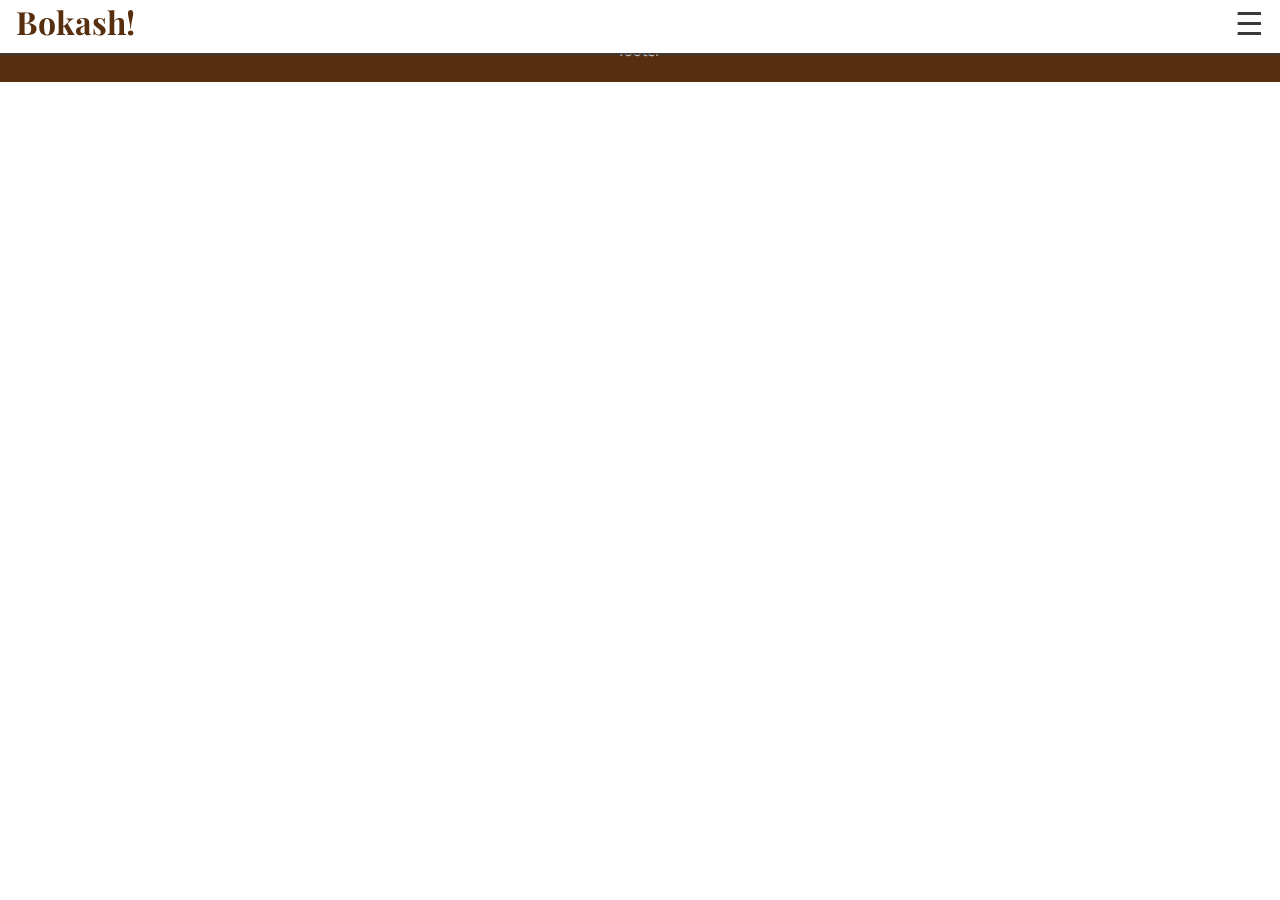
==== contact.html @ dad3d21f "Add more of the basic framework, styles, pages. Lots of pixel pushing and placeholders" ====
<!DOCTYPE html>
<html lang="en">
<head>
    <meta charset="UTF-8">
    <meta name="viewport" content="width=device-width, initial-scale=1.0">
    <title>Bokashi</title>
    <link rel="stylesheet" href="assets/css/style.css">
</head>
<body>
    <!-- Header section -->
    <header>
        <a href="index.html">
            <h1 id="logo">Bokash!</h1>
        </a>
        <input type="checkbox" id="nav-toggle" name="nav-toggle">
        <label for="nav-toggle" class="nav-toggle-label">&#9776;</label>
        <nav>
            <ul id="menu">
                <li><a href="index.html">Home</a></li>
                <li><a href="guide.html">Guide</a></li>
                <li><a href="contact.html" class="active">Contact</a></li>
            </ul>
        </nav>
    </header>
    <!-- Main content -->
    <main>
    </main>
    <footer>
        <section id="social-networks">
            footer
        </section>
    </footer>

</body>
</html>
---- assets/css/style.css ----
@import url('https://fonts.googleapis.com/css2?family=Playfair+Display:ital,wght@0,400..900;1,400..900&family=Source+Sans+3:ital,wght@0,200..900;1,200..900&display=swap');

/* Remove all default padding and margin */
* {
    padding:0;
    margin: 0;
    box-sizing: border-box;
}

/* General stying */
body {
    min-height: 100vh;
    display: flex;
    flex-direction: column;

    /* Generic project styles*/
    color: #3a3a3a;
    font-family: "Source Sans 3", sans-serif;
    font-style: normal;
    /* font-family: 'lato', sans-serif; */
}
h1, h2, h3 {
    font-family: "Playfair Display", serif;
    /* font-optical-sizing: auto;
    font-weight: <weight>; */
    font-style: normal;
    color: #582f0e;
    padding-bottom: 10px;
}

/* header */
header {
    background-color: #ffffff;
    padding: 0 1rem;
    position: fixed;
    z-index: 99;
    width: 100%;
    box-shadow: 0 2px 2px #3a3a3a;
    display: flex;
    justify-content: space-between;
    align-items: baseline;
}
header a {
    text-decoration: none;
    color: #3a3a3a;
}
#logo h1 {
    padding-top: 10px;
}
/* navigation bar */
/* Navbar with dropdown toggle */
#menu {
    padding: 0;
    letter-spacing: 4px;
    list-style-type: none;
}
#menu > li {
    margin-bottom: 0.5em;
    
}
.active {
    /* border-bottom: 1px solid #3a3a3a; */
    text-decoration: underline;
    text-decoration-style: dashed;
}
nav {
    position: absolute;
    background-color: #ffffff;
    width: 100%;
    left: 0;
    padding: 0 1rem;
    box-shadow: 0 2px 2px #3a3a3a;
    display: none;
    top: 100%;
}
/* Nav toggle */
#nav-toggle:checked~nav {
    display: block;
}
#nav-toggle {
    display: none;
}

.nav-toggle-label {
    font-size: 2rem;
}
/* main */
main {
    background-color: #fffbf6;
}
/* hero */

#hero {
    height: 90vh;
    width: 100%;
    background: url(../img/rhubarb-cabage.webp) no-repeat left bottom / cover;
    position: relative;
    display: flex;
    flex-direction: column;
    justify-content: center;
    align-items: center;
    }
.hero-text {
    position: absolute;
    /* top: 50%;
    left: 50%;
    transform: translate(-50%, -50%); */
    border-radius: 10px;
    background-color: rgba(255, 251, 246, 1);
     /* rgba(255, 255, 255, 0.85); */
    padding: 20px;
    margin: 0 20px;
}
.hero-text a {
    text-decoration: none;
    color: #000;
}
.hero-text h1 {
    font-size: 3rem;
    padding-bottom: 0px;
    /* color: #ffffff;
    background-color: rgba(0, 0, 0, 0.46); */
}
.hero-text p {
    padding: 30px 0 20px 0;
    font-size: 1rem;
}

#intro-bokashi {
   
   /*  height: 800px;  temp height */
    margin: 0 20px auto;
    padding: 20px;
}

.green-box {
    background-color: rgb(7, 43, 7);
    color: #fffbf6;
    /* color: blanchedalmond;  */
    margin:  0 20px;
    padding: 20px;
    border-radius: 10px;
}
.green-box h2 {
    color: #fffbf6;
    /* color: blanchedalmond;  */
}
.green-box ul {
    padding-left: 20px;
}
/* Footer */
#social-networks {
    margin-top: 20px;
    text-align: center;
    padding: 20px 0;
    display: flex;
    justify-content: space-evenly;
    list-style-type: none;
    background-color:  #582f0e; 
    color: #ffffff;
}

#social-networks i {
    font-size: 160%;
    padding: 5%;

}
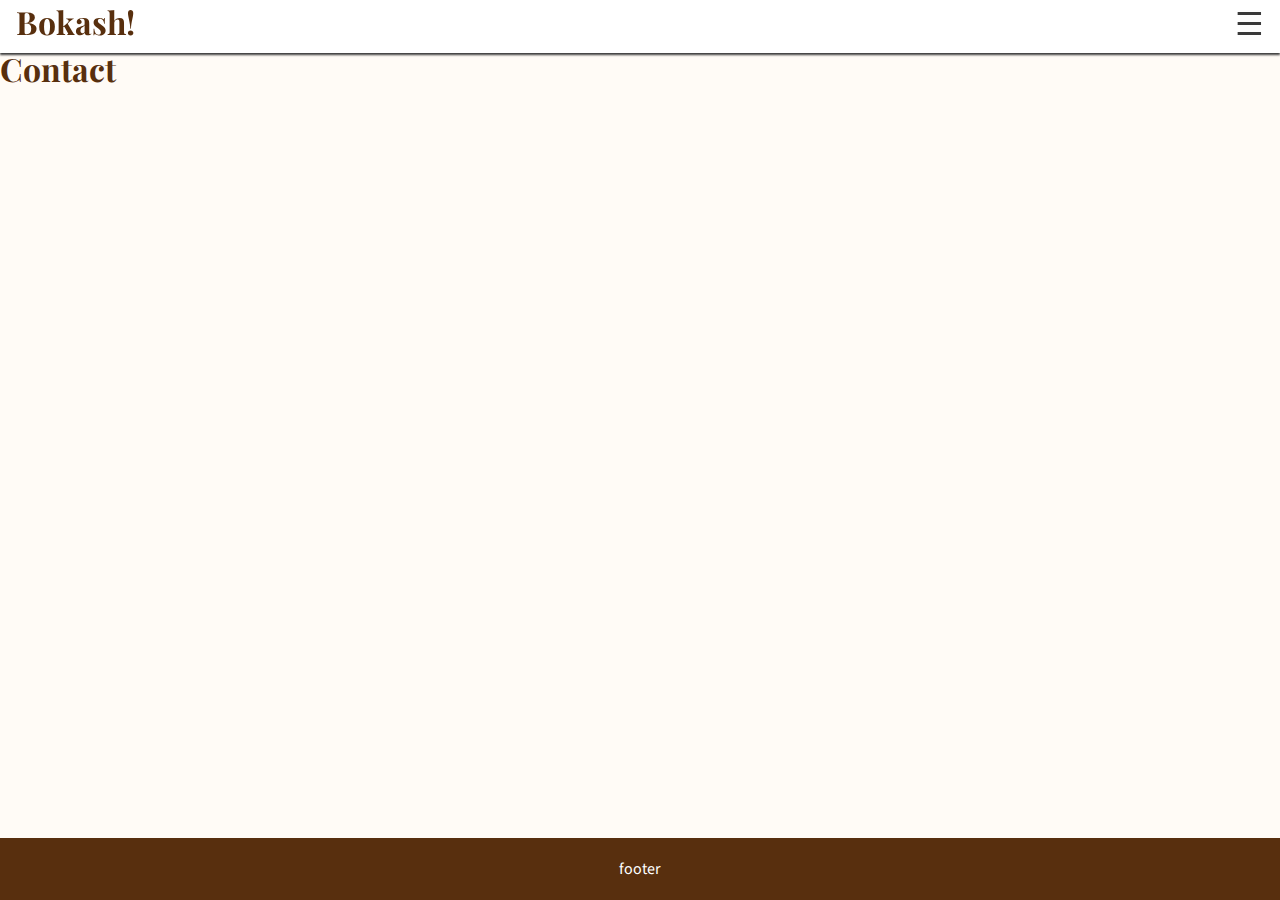
==== commit 623a5318: "Add headings for guide and contact" ====
--- a/contact.html
+++ b/contact.html
@@ -24,6 +24,8 @@
     </header>
     <!-- Main content -->
     <main>
+       <section> <h1>Contact</h1>
+       </section>
     </main>
     <footer>
         <section id="social-networks">
--- a/assets/css/style.css
+++ b/assets/css/style.css
@@ -86,6 +86,13 @@
 }
 /* main */
 main {
+    /* make main element fill all surplus space to push footer down */
+    flex: 1 0 auto;
+    /* Add margin at the top to prevent content from being covered by the header */
+    margin-top: 47px;
+    /* Enable flex properties for child elements */
+    display: flex;
+    flex-direction: column;
     background-color: #fffbf6;
 }
 /* hero */
@@ -150,7 +157,7 @@
 }
 /* Footer */
 #social-networks {
-    margin-top: 20px;
+    /* margin-top: 20px; */
     text-align: center;
     padding: 20px 0;
     display: flex;
